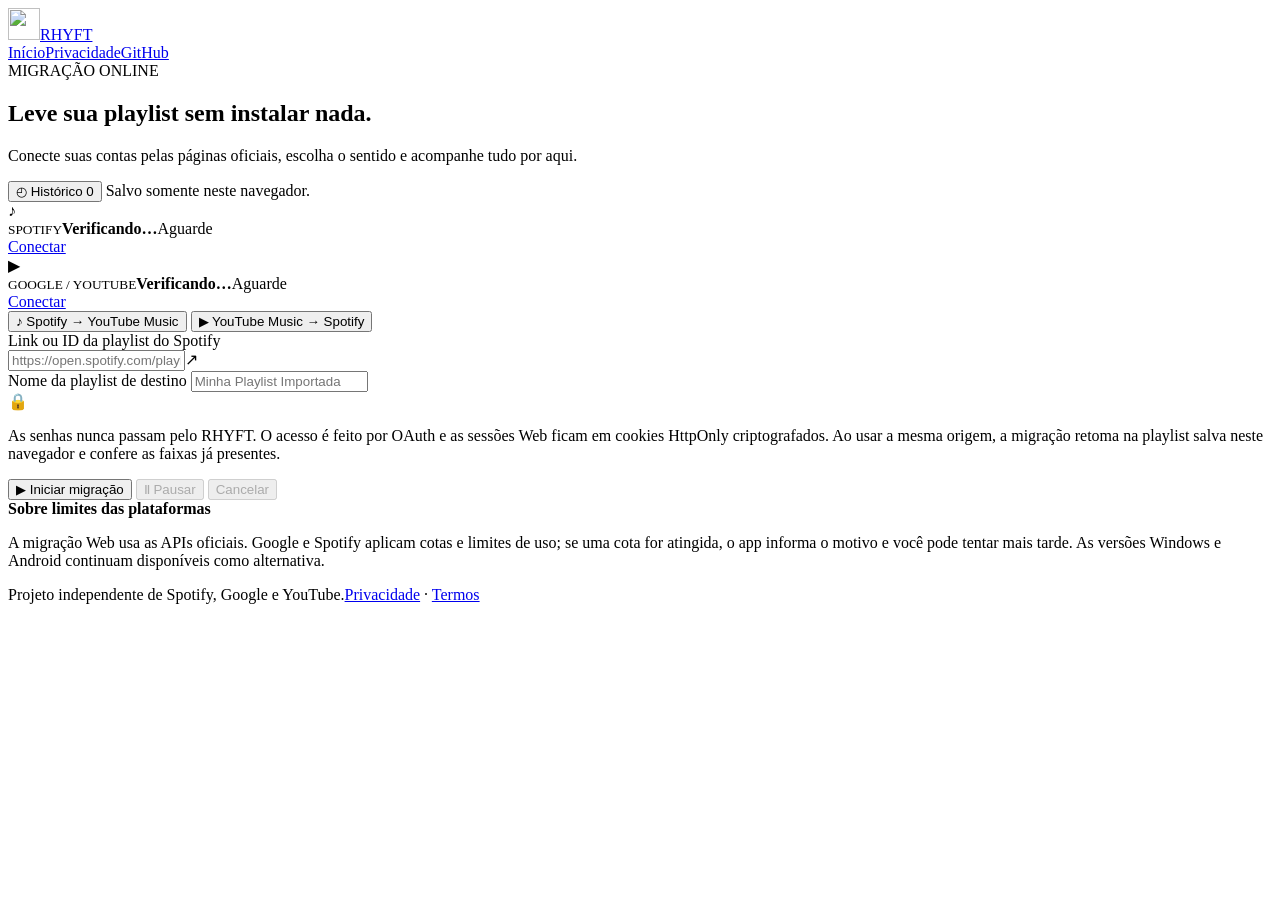
==== site/migrar.html @ b501b9e0 "Explain web migration failures and preserve provider diagnostics" ====
<!doctype html>
<html lang="pt-BR">
<head>
  <meta charset="utf-8">
  <meta name="viewport" content="width=device-width,initial-scale=1">
  <title>Migrar online — RHYFT</title>
  <meta name="description" content="Migre playlists entre Spotify e YouTube Music diretamente pelo navegador.">
  <meta name="theme-color" content="#0B0C12">
  <link rel="icon" href="/brand.svg" type="image/svg+xml">
  <link rel="stylesheet" href="/styles.css">
  <link rel="stylesheet" href="/history.css">
  <link rel="stylesheet" href="/spotify-setup.css?v=2">
  <script src="/migration-store.js" defer></script>
  <script src="/music-matching.js" defer></script>
  <script src="/spotify-setup.js?v=2" defer></script>
  <script src="/migrar.js?v=3" defer></script>
  <script src="/history.js" defer></script>
</head>
<body class="migrate-page">
  <div class="noise" aria-hidden="true"></div>
  <header class="site-header compact"><nav class="nav shell"><a class="brand" href="/"><img src="/brand.svg" width="32" height="32" alt="" decoding="async"><span>RHYFT</span></a><div class="nav-links static"><a href="/">Início</a><a href="/privacidade.html">Privacidade</a><a href="https://github.com/deadbynetsu/RHYFT" target="_blank" rel="noreferrer">GitHub</a></div></nav></header>

  <main class="migrate-shell shell">
    <section class="migrate-heading">
      <div class="eyebrow"><span class="status-dot"></span> MIGRAÇÃO ONLINE</div>
      <h1>Leve sua playlist sem instalar nada.</h1>
      <p>Conecte suas contas pelas páginas oficiais, escolha o sentido e acompanhe tudo por aqui.</p>
    </section>

    <div class="history-toolbar">
      <button class="history-toggle" id="history-toggle" type="button" aria-expanded="false" aria-controls="history-panel">◴ Histórico <span class="history-toggle-count" id="history-count">0</span></button>
      <span class="history-toolbar-note">Salvo somente neste navegador.</span>
    </div>

    <section class="history-panel" id="history-panel" hidden aria-label="Histórico de migrações">
      <div class="history-head">
        <div>
          <small>HISTÓRICO LOCAL</small>
          <h2>Suas migrações recentes</h2>
          <p>Abra playlists prontas ou retome uma migração na mesma playlist de destino.</p>
        </div>
        <div class="history-head-actions">
          <button class="btn btn-small btn-secondary" id="history-export" type="button">Exportar JSON</button>
          <button class="btn btn-small btn-ghost" id="history-clear" type="button">Limpar histórico</button>
        </div>
      </div>
      <div class="history-tools">
        <input class="history-search" id="history-search" type="search" autocomplete="off" placeholder="Buscar por playlist ou link…">
        <div class="history-filters" role="group" aria-label="Filtrar histórico">
          <button class="history-filter active" type="button" data-filter="all">Todas</button>
          <button class="history-filter" type="button" data-filter="completed">Concluídas</button>
          <button class="history-filter" type="button" data-filter="attention">Com pendências</button>
        </div>
      </div>
      <div class="history-list" id="history-list"></div>
      <div class="history-empty" id="history-empty">Nenhuma migração salva neste navegador ainda.</div>
      <div class="history-storage-note">O histórico guarda somente informações da migração, como nome, sentido, link da playlist e contagens. Tokens e senhas não são salvos aqui.</div>
    </section>

    <section class="account-grid" aria-label="Contas conectadas">
      <article class="account-card" id="spotify-account">
        <div class="account-brand spotify"><span>♪</span></div>
        <div class="account-info"><small>SPOTIFY</small><strong id="spotify-status">Verificando…</strong><span id="spotify-detail">Aguarde</span></div>
        <div class="account-actions"><a class="btn btn-small btn-secondary" id="spotify-connect" href="/api/spotify/start">Conectar</a><button class="text-action" id="spotify-logout" hidden>Desconectar</button></div>
      </article>
      <article class="account-card" id="youtube-account">
        <div class="account-brand youtube"><span>▶</span></div>
        <div class="account-info"><small>GOOGLE / YOUTUBE</small><strong id="youtube-status">Verificando…</strong><span id="youtube-detail">Aguarde</span></div>
        <div class="account-actions"><a class="btn btn-small btn-secondary" id="youtube-connect" href="/api/google/start">Conectar</a><button class="text-action" id="youtube-logout" hidden>Desconectar</button></div>
      </article>
    </section>

    <dialog id="spotify-setup" class="spotify-setup" aria-labelledby="spotify-setup-title">
      <div class="spotify-setup-head">
        <div class="spotify-setup-mark" aria-hidden="true">♪</div>
        <button id="spotify-setup-close" type="button" aria-label="Fechar">×</button>
      </div>
      <h2 id="spotify-setup-title">Conecte seu Spotify</h2>
      <p id="spotify-setup-intro">Vamos preparar seu acesso, um passo de cada vez.</p>
      <p id="spotify-setup-error" class="spotify-setup-error" role="alert" hidden></p>
      <details id="spotify-access-help" hidden><summary>Como liberar minha conta?</summary><p>O dono do aplicativo pode cadastrar seu e-mail em <strong>User Management</strong> no Spotify Developers. Depois, conecte novamente com essa conta. Você também pode configurar seu próprio acesso abaixo.</p></details>

      <section id="spotify-welcome" aria-label="Escolher conexão">
        <button id="spotify-setup-begin" class="btn btn-primary" type="button">Configurar meu acesso <span aria-hidden="true">→</span></button>
        <button id="spotify-have-id" class="btn btn-secondary" type="button">Já tenho um Client ID</button>
        <div id="spotify-shared-option" class="spotify-shared-option">
          <a id="spotify-shared-connect" href="/api/spotify/start">Conectar pelo app do site</a>
          <small>Para contas que já têm acesso autorizado.</small>
        </div>
      </section>

      <section id="spotify-tutorial" hidden aria-label="Configurar acesso ao Spotify">
        <div id="spotify-step-progress" class="spotify-step-progress"><span id="spotify-step-label">Passo 1 de 3</span><span class="spotify-step-dots" aria-hidden="true"><i></i><i></i><i></i></span></div>
        <section id="spotify-step-create" class="spotify-setup-step" data-step="1">
          <h3>Crie seu aplicativo</h3>
          <p>Abra o Spotify Developers com a conta que você vai usar. Clique em <strong>Create app</strong>, escolha um nome e selecione <strong>Web API</strong>.</p>
          <a href="https://developer.spotify.com/dashboard" target="_blank" rel="noreferrer" class="spotify-dashboard-link">Abrir Spotify Developers ↗</a>
          <details class="spotify-extra-help"><summary>O que preencho?</summary><p>Nome: <strong>RHYFT pessoal</strong>. Descrição: <strong>Migrar minhas playlists</strong>. Se pedir um site, use o endereço do RHYFT. Os requisitos de conta para criar aplicativos são definidos pelo Spotify.</p></details>
          <button id="spotify-created-app" class="btn btn-primary" type="button">Já criei, continuar <span aria-hidden="true">→</span></button>
        </section>
        <section id="spotify-step-redirect" class="spotify-setup-step" data-step="2" hidden>
          <h3>Salve este endereço</h3>
          <p>Nas configurações do app, adicione este endereço em <strong>Redirect URIs</strong> e salve.</p>
          <div class="spotify-redirect"><input id="spotify-redirect" readonly aria-label="Redirect URI do Spotify"><button id="spotify-copy-redirect" type="button">Copiar</button></div>
          <button id="spotify-saved-redirect" class="btn btn-primary" type="button">Já salvei, continuar <span aria-hidden="true">→</span></button>
        </section>
        <section id="spotify-step-client" class="spotify-setup-step" data-step="3" hidden>
          <h3>Cole seu Client ID</h3>
          <p>Copie o <strong>Client ID</strong> na página do seu aplicativo Spotify.</p>
          <form id="spotify-personal-form" novalidate>
            <label for="spotify-client-id" class="spotify-field-label">Client ID</label>
            <input id="spotify-client-id" maxlength="32" autocomplete="off" spellcheck="false" placeholder="Cole o Client ID aqui">
            <small class="spotify-field-note">Só o Client ID. Não precisa do Client Secret.</small>
            <button class="btn btn-primary" type="submit">Conectar ao Spotify <span aria-hidden="true">↗</span></button>
          </form>
          <button id="spotify-need-help" type="button" class="spotify-text-button">Preciso de ajuda para encontrar</button>
        </section>
        <button id="spotify-step-back" type="button" class="spotify-text-button">← Voltar</button>
      </section>
    </dialog>

    <section class="migrator-panel">
      <div class="direction-switch" role="tablist" aria-label="Sentido da migração">
        <button class="direction active" data-direction="spotify-youtube" role="tab" aria-selected="true"><span class="dir-sp">♪</span> Spotify <b>→</b> YouTube Music</button>
        <button class="direction" data-direction="youtube-spotify" role="tab" aria-selected="false"><span class="dir-yt">▶</span> YouTube Music <b>→</b> Spotify</button>
      </div>

      <div class="migrate-form">
        <label for="playlist-input" id="playlist-label">Link ou ID da playlist do Spotify</label>
        <div class="input-wrap"><input id="playlist-input" autocomplete="off" placeholder="https://open.spotify.com/playlist/…"><span class="input-icon">↗</span></div>
        <label for="playlist-name">Nome da playlist de destino</label>
        <input id="playlist-name" maxlength="100" placeholder="Minha Playlist Importada">
        <div class="form-note"><span>🔒</span><p>As senhas nunca passam pelo RHYFT. O acesso é feito por OAuth e as sessões Web ficam em cookies HttpOnly criptografados. Ao usar a mesma origem, a migração retoma na playlist salva neste navegador e confere as faixas já presentes.</p></div>
        <div class="migration-actions">
          <button class="btn btn-primary btn-large" id="start-migration">▶ Iniciar migração</button>
          <button class="btn btn-secondary" id="pause-migration" disabled>Ⅱ Pausar</button>
          <button class="btn btn-ghost" id="cancel-migration" disabled>Cancelar</button>
        </div>
      </div>
    </section>

    <section class="progress-panel" id="progress-panel" hidden aria-live="polite">
      <div class="progress-head"><div><small>PROGRESSO</small><h2 id="progress-title">Preparando migração…</h2></div><strong id="progress-percent">0%</strong></div>
      <div class="progress-track"><span id="progress-bar"></span></div>
      <div class="progress-meta"><span id="progress-count">0 de 0</span><span id="progress-current">—</span></div>
      <div class="live-log" id="live-log"></div>
    </section>

    <section class="pending-panel" id="pending-panel" hidden>
      <div class="section-heading left"><div class="eyebrow">PRECISA DA SUA ESCOLHA</div><h2 id="pending-title">Faixas para revisar</h2><p>Confira o título, o artista e a duração. Você pode ouvir cada opção antes de escolher; as faixas resolvidas saem desta lista.</p></div>
      <div id="pending-list" class="pending-list"></div>
    </section>

    <section class="result-panel" id="result-panel" hidden>
      <div class="result-icon">♪</div><div><small>PLAYLIST DE DESTINO</small><h2 id="result-title">Playlist criada</h2><p id="result-summary"></p></div><a class="btn btn-primary" id="result-link" href="#" target="_blank" rel="noreferrer">Abrir playlist</a>
    </section>

    <aside class="quota-note"><strong>Sobre limites das plataformas</strong><p>A migração Web usa as APIs oficiais. Google e Spotify aplicam cotas e limites de uso; se uma cota for atingida, o app informa o motivo e você pode tentar mais tarde. As versões Windows e Android continuam disponíveis como alternativa.</p></aside>
  </main>

  <div class="toast" id="toast" role="status" aria-live="polite"></div>
  <footer class="footer mini"><div class="shell footer-bottom"><span>Projeto independente de Spotify, Google e YouTube.</span><span><a href="/privacidade.html">Privacidade</a> · <a href="/termos.html">Termos</a></span></div></footer>
</body>
</html>
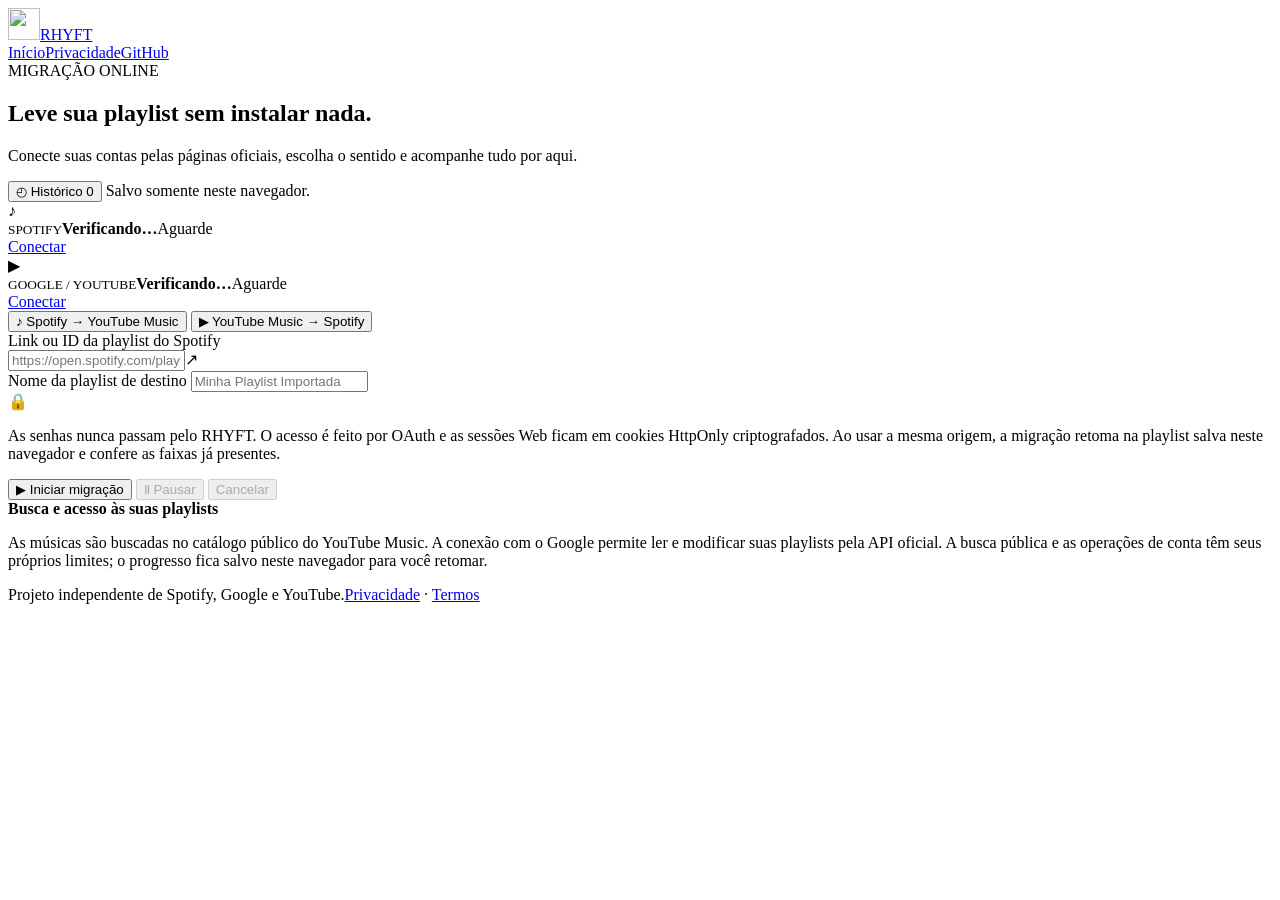
==== commit f72b7268: "Use public YouTube Music catalog for web migration" ====
--- a/site/migrar.html
+++ b/site/migrar.html
@@ -7,14 +7,16 @@
   <meta name="description" content="Migre playlists entre Spotify e YouTube Music diretamente pelo navegador.">
   <meta name="theme-color" content="#0B0C12">
   <link rel="icon" href="/brand.svg" type="image/svg+xml">
-  <link rel="stylesheet" href="/styles.css">
+  <link rel="stylesheet" href="/styles.css?v=2">
   <link rel="stylesheet" href="/history.css">
   <link rel="stylesheet" href="/spotify-setup.css?v=2">
-  <script src="/migration-store.js" defer></script>
+  <script src="/migration-store.js?v=2" defer></script>
   <script src="/music-matching.js" defer></script>
   <script src="/spotify-setup.js?v=2" defer></script>
-  <script src="/migrar.js?v=3" defer></script>
-  <script src="/history.js" defer></script>
+  <script src="/provider-pacing.js?v=2" defer></script>
+  <script src="/search-cache.js?v=2" defer></script>
+  <script src="/migrar.js?v=8" defer></script>
+  <script src="/history.js?v=2" defer></script>
 </head>
 <body class="migrate-page">
   <div class="noise" aria-hidden="true"></div>
@@ -147,7 +149,7 @@
     </section>
 
     <section class="pending-panel" id="pending-panel" hidden>
-      <div class="section-heading left"><div class="eyebrow">PRECISA DA SUA ESCOLHA</div><h2 id="pending-title">Faixas para revisar</h2><p>Confira o título, o artista e a duração. Você pode ouvir cada opção antes de escolher; as faixas resolvidas saem desta lista.</p></div>
+      <div class="section-heading left"><div class="eyebrow">PRECISA DA SUA ESCOLHA</div><h2 id="pending-title">Faixas para revisar</h2><p>Confira o título, o artista e a duração. Ouça as opções antes de escolher. Se a busca no YouTube falhar, você também pode colar o link da música; as faixas resolvidas saem desta lista.</p></div>
       <div id="pending-list" class="pending-list"></div>
     </section>
 
@@ -155,7 +157,7 @@
       <div class="result-icon">♪</div><div><small>PLAYLIST DE DESTINO</small><h2 id="result-title">Playlist criada</h2><p id="result-summary"></p></div><a class="btn btn-primary" id="result-link" href="#" target="_blank" rel="noreferrer">Abrir playlist</a>
     </section>
 
-    <aside class="quota-note"><strong>Sobre limites das plataformas</strong><p>A migração Web usa as APIs oficiais. Google e Spotify aplicam cotas e limites de uso; se uma cota for atingida, o app informa o motivo e você pode tentar mais tarde. As versões Windows e Android continuam disponíveis como alternativa.</p></aside>
+    <aside class="quota-note"><strong>Busca e acesso às suas playlists</strong><p>As músicas são buscadas no catálogo público do YouTube Music. A conexão com o Google permite ler e modificar suas playlists pela API oficial. A busca pública e as operações de conta têm seus próprios limites; o progresso fica salvo neste navegador para você retomar.</p></aside>
   </main>
 
   <div class="toast" id="toast" role="status" aria-live="polite"></div>
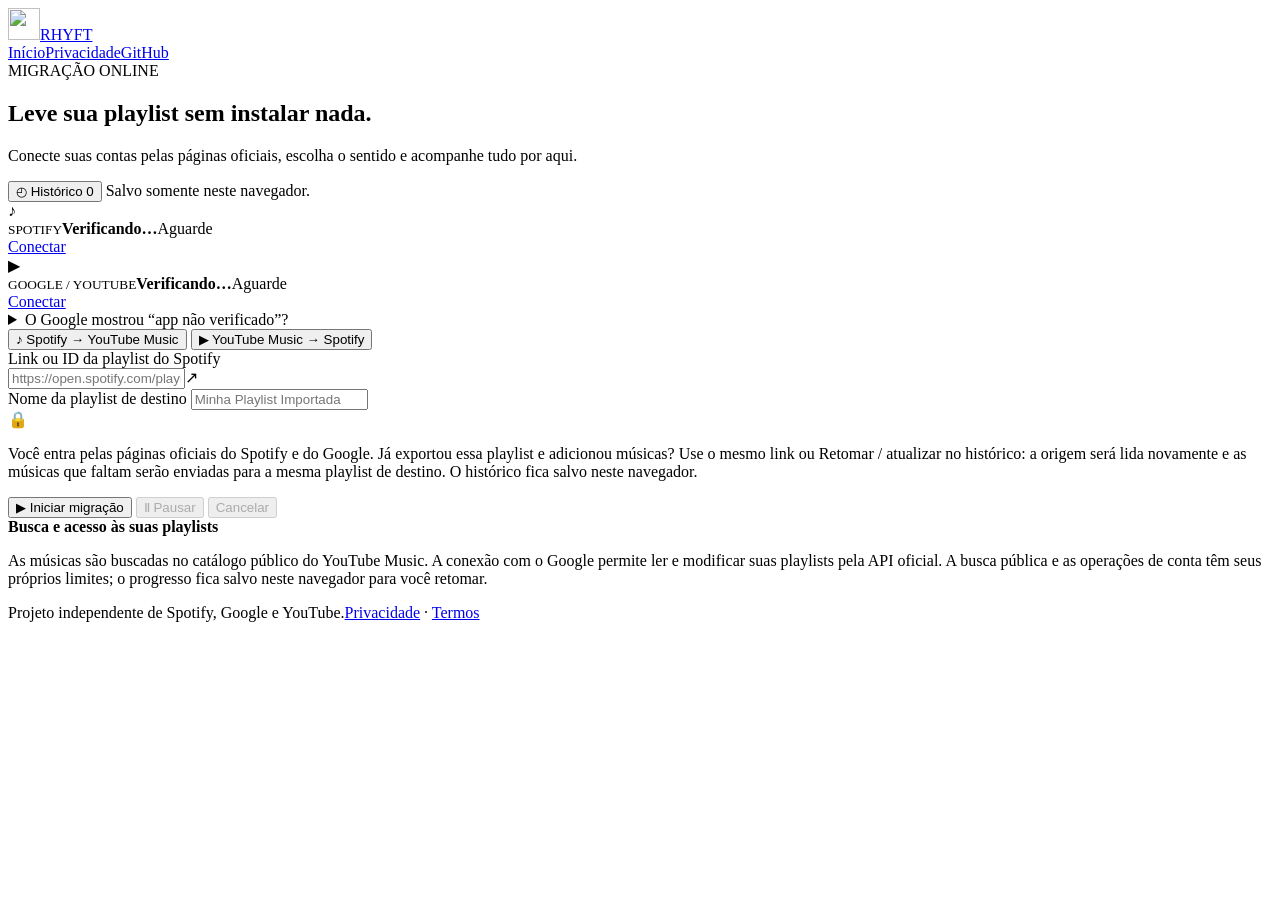
==== commit c8d6173d: "Explain Google connection warning and refresh web playlist updates [skip ci] [skip netlify]" ====
--- a/site/migrar.html
+++ b/site/migrar.html
@@ -7,16 +7,16 @@
   <meta name="description" content="Migre playlists entre Spotify e YouTube Music diretamente pelo navegador.">
   <meta name="theme-color" content="#0B0C12">
   <link rel="icon" href="/brand.svg" type="image/svg+xml">
-  <link rel="stylesheet" href="/styles.css?v=2">
+  <link rel="stylesheet" href="/styles.css?v=3">
   <link rel="stylesheet" href="/history.css">
   <link rel="stylesheet" href="/spotify-setup.css?v=2">
-  <script src="/migration-store.js?v=2" defer></script>
+  <script src="/migration-store.js?v=3" defer></script>
   <script src="/music-matching.js" defer></script>
   <script src="/spotify-setup.js?v=2" defer></script>
   <script src="/provider-pacing.js?v=2" defer></script>
   <script src="/search-cache.js?v=2" defer></script>
-  <script src="/migrar.js?v=8" defer></script>
-  <script src="/history.js?v=2" defer></script>
+  <script src="/migrar.js?v=10" defer></script>
+  <script src="/history.js?v=3" defer></script>
 </head>
 <body class="migrate-page">
   <div class="noise" aria-hidden="true"></div>
@@ -39,7 +39,7 @@
         <div>
           <small>HISTÓRICO LOCAL</small>
           <h2>Suas migrações recentes</h2>
-          <p>Abra playlists prontas ou retome uma migração na mesma playlist de destino.</p>
+          <p>Abra playlists prontas ou clique em Retomar / atualizar para buscar músicas novas e continuar na mesma playlist de destino.</p>
         </div>
         <div class="history-head-actions">
           <button class="btn btn-small btn-secondary" id="history-export" type="button">Exportar JSON</button>
@@ -71,6 +71,21 @@
         <div class="account-actions"><a class="btn btn-small btn-secondary" id="youtube-connect" href="/api/google/start">Conectar</a><button class="text-action" id="youtube-logout" hidden>Desconectar</button></div>
       </article>
     </section>
+
+    <details class="google-access-help" id="google-access-help">
+      <summary>O Google mostrou “app não verificado”?</summary>
+      <div class="google-access-help-content">
+        <p>Esse aviso aparece porque a conexão com o YouTube usa um aplicativo que ainda não passou pela verificação do Google.</p>
+        <p>Se você abriu a conexão pelo RHYFT, reconhece o aplicativo mostrado e deseja autorizar o acesso:</p>
+        <ol>
+          <li>Na tela <strong>“O Google não verificou este app”</strong>, clique em <strong>Avançado</strong>.</li>
+          <li>Clique em <strong>“Acessar [nome do aplicativo] (não seguro)”</strong>. O texto pode variar conforme o idioma.</li>
+          <li>Confira as permissões e clique em <strong>Continuar</strong> ou <strong>Permitir</strong> para voltar ao RHYFT.</li>
+        </ol>
+        <p>O RHYFT usa a conexão para ler playlists, criar a playlist de destino e adicionar músicas no YouTube. Você pode consultar a <a href="/privacidade.html">Política de Privacidade</a> e <a href="https://myaccount.google.com/connections" target="_blank" rel="noreferrer">revogar o acesso na sua Conta Google</a> quando quiser.</p>
+        <p class="google-access-help-blocked"><strong>Apareceu “Acesso bloqueado” ou não existe a opção Avançado?</strong> Nesse caso, não dá para continuar por esse caminho. O responsável pelo app precisa conferir os usuários de teste e as restrições de acesso do Google.</p>
+      </div>
+    </details>
 
     <dialog id="spotify-setup" class="spotify-setup" aria-labelledby="spotify-setup-title">
       <div class="spotify-setup-head">
@@ -132,7 +147,7 @@
         <div class="input-wrap"><input id="playlist-input" autocomplete="off" placeholder="https://open.spotify.com/playlist/…"><span class="input-icon">↗</span></div>
         <label for="playlist-name">Nome da playlist de destino</label>
         <input id="playlist-name" maxlength="100" placeholder="Minha Playlist Importada">
-        <div class="form-note"><span>🔒</span><p>As senhas nunca passam pelo RHYFT. O acesso é feito por OAuth e as sessões Web ficam em cookies HttpOnly criptografados. Ao usar a mesma origem, a migração retoma na playlist salva neste navegador e confere as faixas já presentes.</p></div>
+        <div class="form-note"><span>🔒</span><p>Você entra pelas páginas oficiais do Spotify e do Google. Já exportou essa playlist e adicionou músicas? Use o mesmo link ou Retomar / atualizar no histórico: a origem será lida novamente e as músicas que faltam serão enviadas para a mesma playlist de destino. O histórico fica salvo neste navegador.</p></div>
         <div class="migration-actions">
           <button class="btn btn-primary btn-large" id="start-migration">▶ Iniciar migração</button>
           <button class="btn btn-secondary" id="pause-migration" disabled>Ⅱ Pausar</button>
